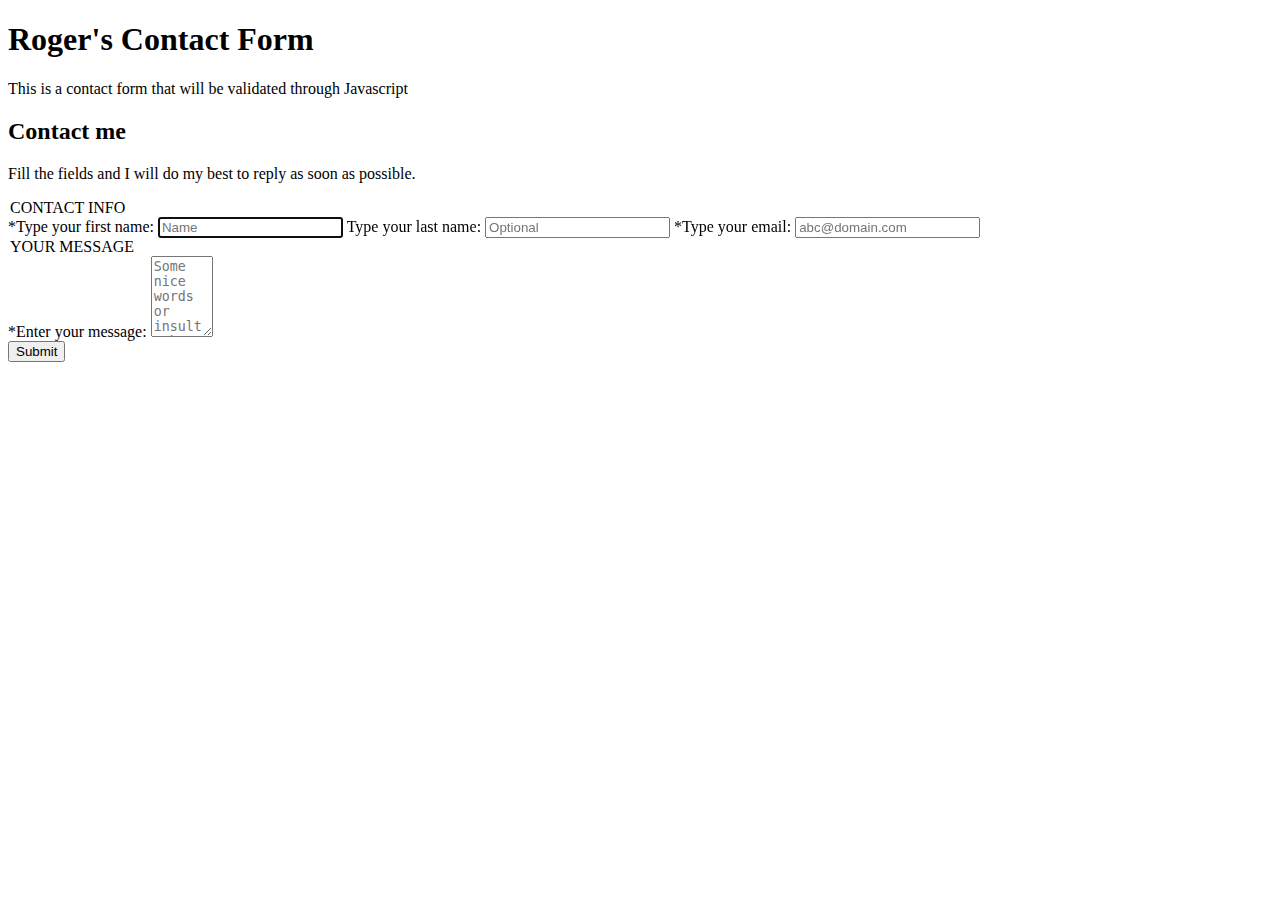
==== index.html @ 818c2930 "Update index.html" ====
<!DOCTYPE html>
<html lang="en">
<head>
    <meta charset="UTF-8">
    <meta name="viewport" content="width=device-width, initial-scale=1.0">
    <link rel="preconnect" href="https://fonts.googleapis.com">
    <link rel="preconnect" href="https://fonts.gstatic.com" crossorigin>
    <link href="https://fonts.googleapis.com/css2?family=Fira+Sans:ital,wght@0,400;0,700;1,400&display=swap" rel="stylesheet">
    <link rel="stylesheet" href="styles/normalize.css" type="text/css">
    <link rel="stylesheet" href="styles/style.css" type="text/css">
    <script src="js/form.js" defer></script>
    <title>Validated Contact Form</title>
</head>
<body>
    <header>
        <h1>Roger's Contact Form</h1>
        <p>This is a contact form that will be validated through Javascript</p>
    </header>
    <main>
        <h2>Contact me</h2>
        <p>Fill the fields and I will do my best to reply as soon as possible.</p>
        <!-- Im using formsubmit.com (free) in the action method to get the message -->
        <form id="rogerform" name="rogerform" action="https://formsubmit.co/roger_paredes@yahoo.com.ar" method="POST">
            <legend>CONTACT INFO</legend>
            <div class="formcontainer">
                <label for="firstname">*Type your first name: </label>
                <input type="firstname" id="firstname" name="firstname" placeholder="Name" autofocus required>
                <label for="lastname">Type your last name: </label>
                <input type="lastname" id="lastname" name="lastname" placeholder="Optional">
                <label for="email">*Type your email: </label>
                <input type="email" id="email" placeholder="abc@domain.com" autocomplete="email" required> <br>
                
            </div>
            
            <legend>YOUR MESSAGE</legend>
            <div class="formcontainer">
                <label for="message">*Enter your message: </label>
                <textarea name="message" id="message" cols="5" rows="5" placeholder="Some nice words or insults ha ha." required></textarea>
                <!-- These are hidden tags for the reception -->
                <input type="hidden" name="_subject" value="New message from ITS Web Assignment 4 Contact Form">
                <input type="hidden" name="_captcha" value="false">
                <input type="hidden" name="_autoresponse" value="Thak you for your message, I value it. I'll try to respond, but do not hate me if I do not. ">
                <input type="hidden" name="_blacklist" value="free, porn, naked, bitcoin, newsletter">
                <input type="hidden" name="_next" value="thanks.html">
            </div>
            <div id="btn">
            <input id="submit-btn" type="submit" value="Submit" onclick="validateForm()">
            </div>
        </form>
    </main>

</body>
</html>
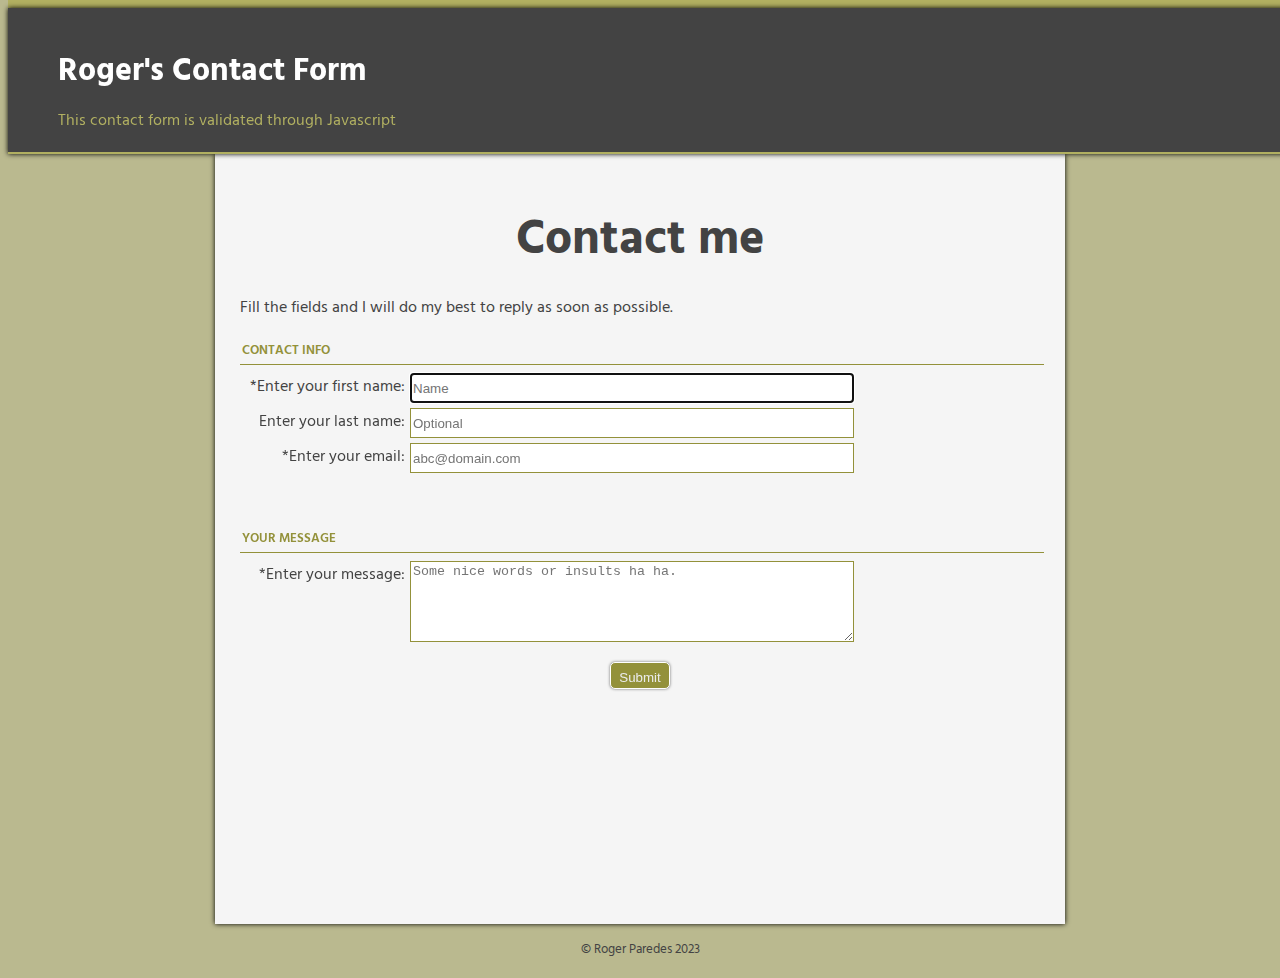
==== commit 1bec4a19: "Add files via upload" ====
--- a/index.html
+++ b/index.html
@@ -5,29 +5,30 @@
     <meta name="viewport" content="width=device-width, initial-scale=1.0">
     <link rel="preconnect" href="https://fonts.googleapis.com">
     <link rel="preconnect" href="https://fonts.gstatic.com" crossorigin>
-    <link href="https://fonts.googleapis.com/css2?family=Fira+Sans:ital,wght@0,400;0,700;1,400&display=swap" rel="stylesheet">
+    <link href="https://fonts.googleapis.com/css2?family=Hind+Guntur:wght@300;400;700&display=swap" rel="stylesheet">
     <link rel="stylesheet" href="styles/normalize.css" type="text/css">
     <link rel="stylesheet" href="styles/style.css" type="text/css">
     <script src="js/form.js" defer></script>
+    <script src="js/background.js" defer></script>
     <title>Validated Contact Form</title>
 </head>
 <body>
     <header>
         <h1>Roger's Contact Form</h1>
-        <p>This is a contact form that will be validated through Javascript</p>
+        <p>This contact form is validated through Javascript</p>
     </header>
     <main>
         <h2>Contact me</h2>
         <p>Fill the fields and I will do my best to reply as soon as possible.</p>
-        <!-- Im using formsubmit.com (free) in the action method to get the message -->
-        <form id="rogerform" name="rogerform" action="https://formsubmit.co/roger_paredes@yahoo.com.ar" method="POST">
-            <legend>CONTACT INFO</legend>
+        <!-- Im using formsubmit.com (free) in the action method to get the message, the d8f9ea64894c49744c4889ae6a3ce6cb string hides my email -->
+        <form id="rogerform" name="rogerform" action="https://formsubmit.co/d8f9ea64894c49744c4889ae6a3ce6cb" method="POST"> 
+                <legend>CONTACT INFO</legend>
             <div class="formcontainer">
-                <label for="firstname">*Type your first name: </label>
+                <label for="firstname">*Enter your first name: </label>
                 <input type="firstname" id="firstname" name="firstname" placeholder="Name" autofocus required>
-                <label for="lastname">Type your last name: </label>
+                <label for="lastname">Enter your last name: </label>
                 <input type="lastname" id="lastname" name="lastname" placeholder="Optional">
-                <label for="email">*Type your email: </label>
+                <label for="email">*Enter your email: </label>
                 <input type="email" id="email" placeholder="abc@domain.com" autocomplete="email" required> <br>
                 
             </div>
@@ -39,15 +40,17 @@
                 <!-- These are hidden tags for the reception -->
                 <input type="hidden" name="_subject" value="New message from ITS Web Assignment 4 Contact Form">
                 <input type="hidden" name="_captcha" value="false">
-                <input type="hidden" name="_autoresponse" value="Thak you for your message, I value it. I'll try to respond, but do not hate me if I do not. ">
                 <input type="hidden" name="_blacklist" value="free, porn, naked, bitcoin, newsletter">
-                <input type="hidden" name="_next" value="thanks.html">
+                <input type="hidden" name="_next" value="https://rpared.github.io/ITC5103_Webform/thanks.html">
             </div>
-            <div id="btn">
-            <input id="submit-btn" type="submit" value="Submit" onclick="validateForm()">
+                <div id="btn">
+                <input id="submit-btn" type="submit" value="Submit" onclick="validateForm()">
             </div>
         </form>
     </main>
-
+    <div class="copyr">© Roger Paredes 2023</div>
+    <section id="background">
+        <div id="rectangle"></div>
+    </section>
 </body>
-</html>
+</html>--- a/styles/style.css
+++ b/styles/style.css
@@ -0,0 +1,168 @@
+body{
+    background-color: #bab98f;
+    font-family: 'Hind Guntur', Arial, Helvetica, sans-serif;
+    color: #434343;
+}
+
+header{
+    background-color: #434343;
+    width: 100%;
+    color: #fff;
+    margin: 0;
+    padding: 15px 50px;
+    box-shadow: 0 0 5px #000;
+    position: sticky;
+    top: 0;
+    border-bottom: 2px solid #b1b061;
+}
+
+header h1{
+    margin-bottom: 0;
+}
+
+header p{
+    margin: 2px 0 0 0;
+    color: #b1b061;
+}
+
+main{
+    background-color: rgb(245, 245, 245);
+    width: 70%;
+    max-width: 800px;
+    height: 80vh;
+    margin: 0 auto;
+    padding: 25px;
+
+    box-shadow: 0 0 5px #000;
+}
+
+main h2{
+    margin-bottom: 0;
+}
+
+main p{
+    margin: 4px 0 16px;
+}
+
+.copyr{
+    font-size: 0.8EM;
+    text-align: center;
+    margin: 15PX auto;
+}
+
+/* FORM */
+.formcontainer{
+    display: grid;
+    grid-template-columns: 160px auto;
+    gap: 5px;
+    margin: 0 5px 20px;
+}
+
+legend{
+    font-size: 0.8em;
+    font-weight: 600;
+    display: block;
+    width: 100%;
+    border-bottom: 1px solid #93913a;
+    color: none;
+    color: #93913a;
+    margin-bottom: 8px;
+}
+
+label {
+    text-align: right;
+}
+
+input {
+    width: 70%;
+    border: 1px solid #93913a;
+}
+
+textarea{
+    width: 70%;
+    border: 1px solid #93913a;
+}
+
+h2, h3{
+    text-align: center;
+    padding: 0;
+    margin: 0;
+}
+
+h2{
+    font-size: 3em;
+    margin-top: 20px;
+}
+
+
+/* BUTTON */
+#btn{
+    display: flex;
+}
+
+#submit-btn{
+    color: #ebebeb;
+    border: 1px solid #fff;
+    background-color: #93913a;
+    box-shadow: 0 0 3px #6f6f6f;
+    cursor: pointer;
+    border-radius: 5px;
+    padding: 7px 8px 3px;
+    width: fit-content;
+    margin: 0 auto;
+    
+}
+#submit-btn:hover{
+    background-color: #93913a;
+    box-shadow: 0 2px 5px #6f6f6f;
+    color: #fff; 
+}
+
+
+/* BACKGROUND */
+#background{
+    position: absolute;
+    top: 0;
+    width: 100%;
+    background-color: #bab98f;
+    z-index: -1;
+}
+
+#rectangle{
+    position: absolute;
+    width: 100%;
+    height: 60px;
+    background-color:#b1b061;
+    top: 0px;
+}
+
+
+/* RESPONSIVENESS */
+@media only screen and (max-width: 700px) {
+    main{
+        width: 80%;
+        padding: 15px;
+    }
+
+    .formcontainer{
+        display: block;
+        gap: 5px;
+        margin: 0 10px 20px;
+
+    }
+    label{
+        text-align: left;
+    }
+    input {
+        width: 100%;
+        margin-bottom: 10px;
+    }
+    textarea{
+        width: 100%;
+    }
+
+    #submit-btn{
+    margin-top: 10px;
+    }
+
+}
